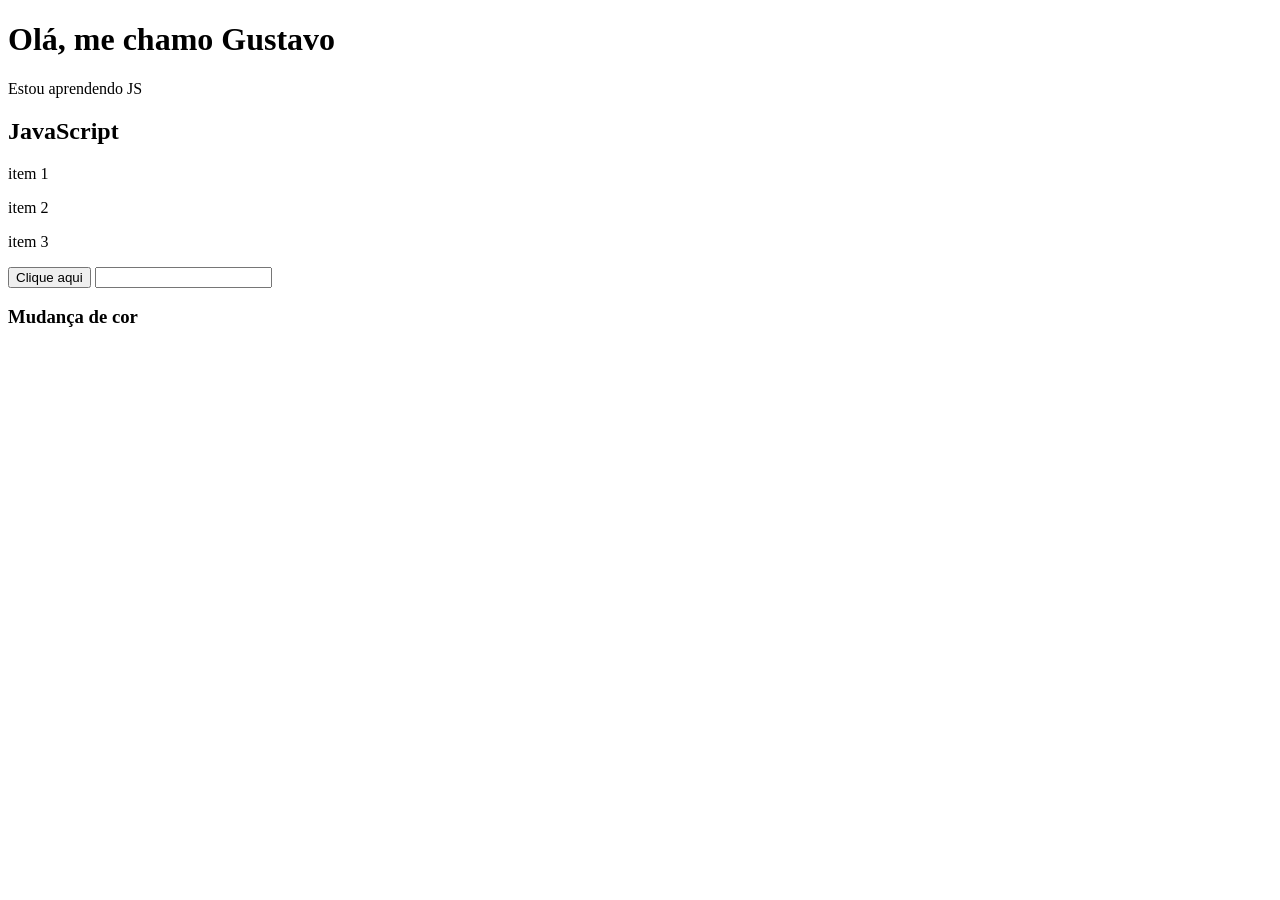
==== Manipulação-dom/index.html @ e92ad11b "Conteudo DOM" ====
<!DOCTYPE html>
<html lang="pt-br">
<head>
    <meta charset="UTF-8">
    <meta name="viewport" content="width=device-width, initial-scale=1.0">
    <title>Manipulacao de dom</title>
    <script defer src="dom.js"></script>
</head>
<body>
    <h1 id ="titulo"> Olá, me chamo Gustavo</h1>
    <p class ="paragrafo">Estou aprendendo JS</p>

    <h2>JavaScript</h2>

    <p class="texto">item 1</p>
    <p class="texto">item 2</p>
    <p class="texto">item 3</p>

    <button id="btn">Clique aqui</button>

    <input type="text" id="campo">
    <p id="resultado"></p>

    <h3 id="troca-cor">Mudança de cor</h3>
</body>
</html>
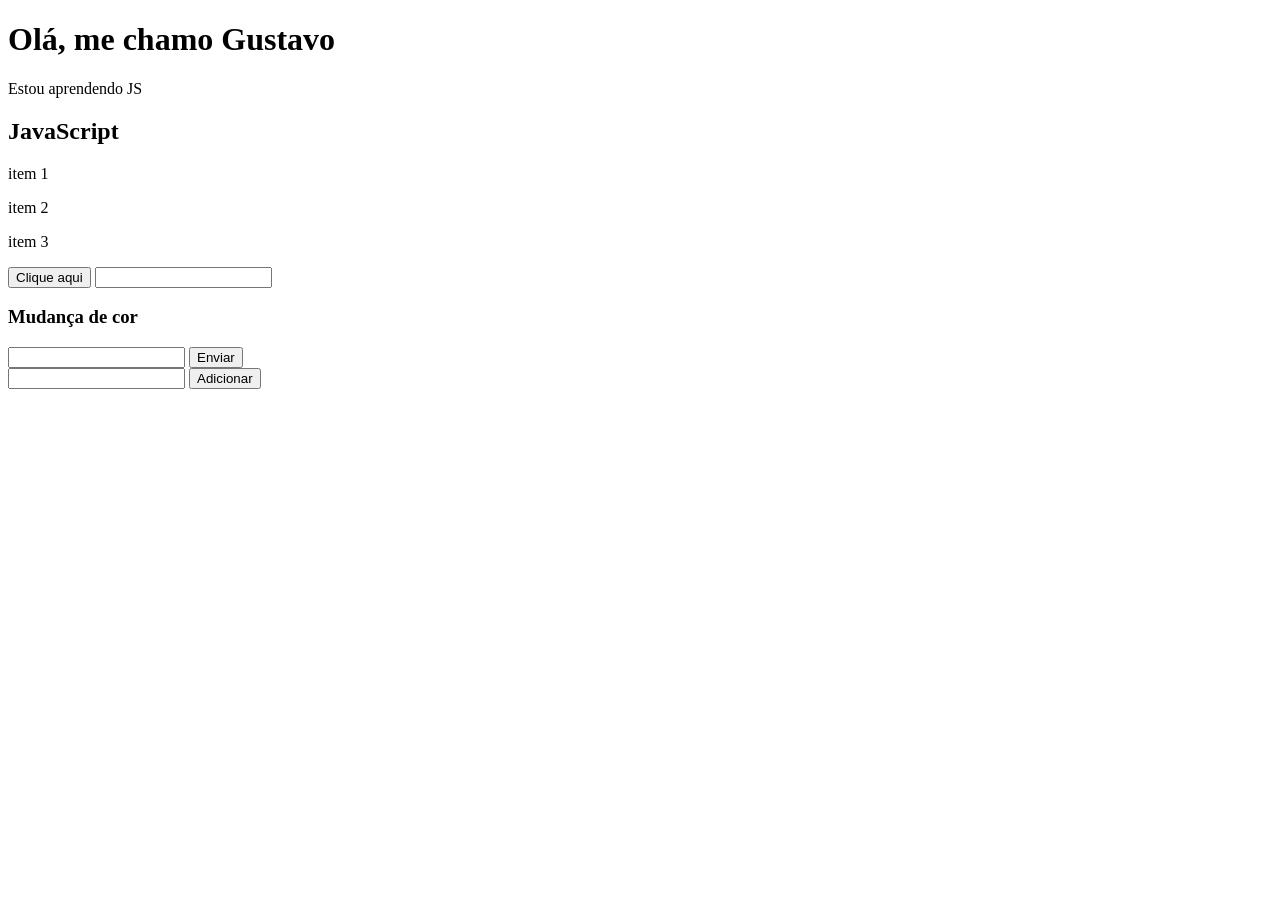
==== commit 9f7d6caf: "Exercicios atualizados" ====
--- a/Manipulação-dom/index.html
+++ b/Manipulação-dom/index.html
@@ -22,5 +22,15 @@
     <p id="resultado"></p>
 
     <h3 id="troca-cor">Mudança de cor</h3>
+
+    <form id="form">
+        <input type="" id="nome">
+        <button type="submit">Enviar</button>
+    </form>
+
+    <input type="" id="input">
+    <button id="add">Adicionar</button>
+    <ul id="lista"></ul>
+
 </body>
 </html>
